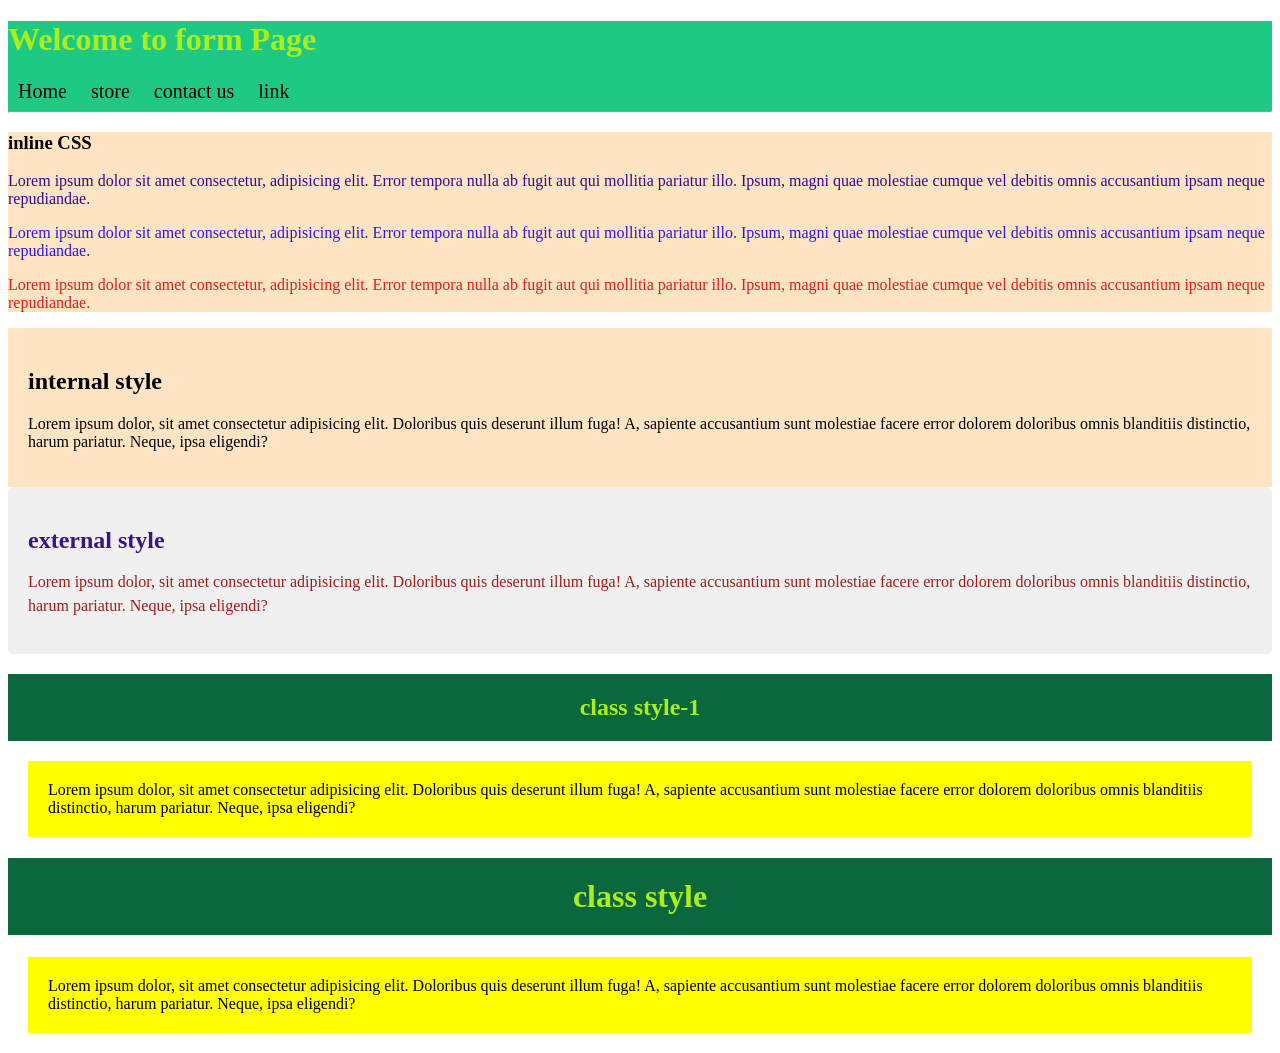
==== css.html @ 9de13129 "css basic" ====
<!DOCTYPE html>
 <Html:5>
    <link rel="stylesheet" href="styl.css">
   <style>
a{
    text-decoration: none;
    color: black;
    font-size: 20px;
    padding: 10px;}
    #m2{
        background-color: bisque;
        padding: 20px;
    }

   </style>
   
<head>
    <title>start bsic CSS</title>
</head>
<body>
<header style="background-color: rgb(30, 202, 131);">
    <h1 style="color:rgb(171, 238, 25);">Welcome to form Page</h1>
    <a href="index.html">Home</a> <a href="">store</a> <a href="">contact us</a> <a href="">link</a> <hr>
</header> 
<main style="background-color: bisque;">
     <h3>inline CSS</h3>     
     <p style="color: rgb(54, 7, 156);">Lorem ipsum dolor sit amet consectetur, adipisicing elit. Error tempora nulla ab fugit aut qui mollitia pariatur illo. Ipsum, magni quae molestiae cumque vel debitis omnis accusantium ipsam neque repudiandae.</p>

     <p style="color: rgb(44, 24, 225);">Lorem ipsum dolor sit amet consectetur, adipisicing elit. Error tempora nulla ab fugit aut qui mollitia pariatur illo. Ipsum, magni quae molestiae cumque vel debitis omnis accusantium ipsam neque repudiandae.</p>

     <p style="color: rgb(231, 27, 27);">Lorem ipsum dolor sit amet consectetur, adipisicing elit. Error tempora nulla ab fugit aut qui mollitia pariatur illo. Ipsum, magni quae molestiae cumque vel debitis omnis accusantium ipsam neque repudiandae.</p>

</main>
<main id="m2">
    <h2>internal style</h2>
    <p>Lorem ipsum dolor, sit amet consectetur adipisicing elit. Doloribus quis deserunt illum fuga! A, sapiente accusantium sunt molestiae facere error dolorem doloribus omnis blanditiis distinctio, harum pariatur. Neque, ipsa eligendi?</p>
 </main>
 <main id="m3">
    <h2 id="h3">external style</h2>
    <p id="p3">Lorem ipsum dolor, sit amet consectetur adipisicing elit. Doloribus quis deserunt illum fuga! A, sapiente accusantium sunt molestiae facere error dolorem doloribus omnis blanditiis distinctio, harum pariatur. Neque, ipsa eligendi?</p>
 </main>
 <h2 id="b2" class="header">class style-1</h2>
    <p id="p4" class="para">Lorem ipsum dolor, sit amet consectetur adipisicing elit. Doloribus quis deserunt illum fuga! A, sapiente accusantium sunt molestiae facere error dolorem doloribus omnis blanditiis distinctio, harum pariatur. Neque, ipsa eligendi?</p>
    <h1 id="b1" class="header">class style</h1>
    <p id="p5" class="para">Lorem ipsum dolor, sit amet consectetur adipisicing elit. Doloribus quis deserunt illum fuga! A, sapiente accusantium sunt molestiae facere error dolorem doloribus omnis blanditiis distinctio, harum pariatur. Neque, ipsa eligendi?</p>
</body>
</html>
---- styl.css ----
#m3{
    background-color: #f0f0f0;
    padding: 20px;
    border-radius: 5px; 
}
#m3 h2{
    color: #391586;
    font-size: 24px;
    margin-bottom: 10px;
}
#m3 p{
    color: #a11b1b;
    font-size: 16px;
    line-height: 1.5;
}
.header{
    background-color: #0a683c;
    color: #abee19;
    padding: 20px;
    text-align: center;
}
.para{
    background-color: #ffff00;
    color: #000000;
    padding: 20px;
    margin: 20px;
}
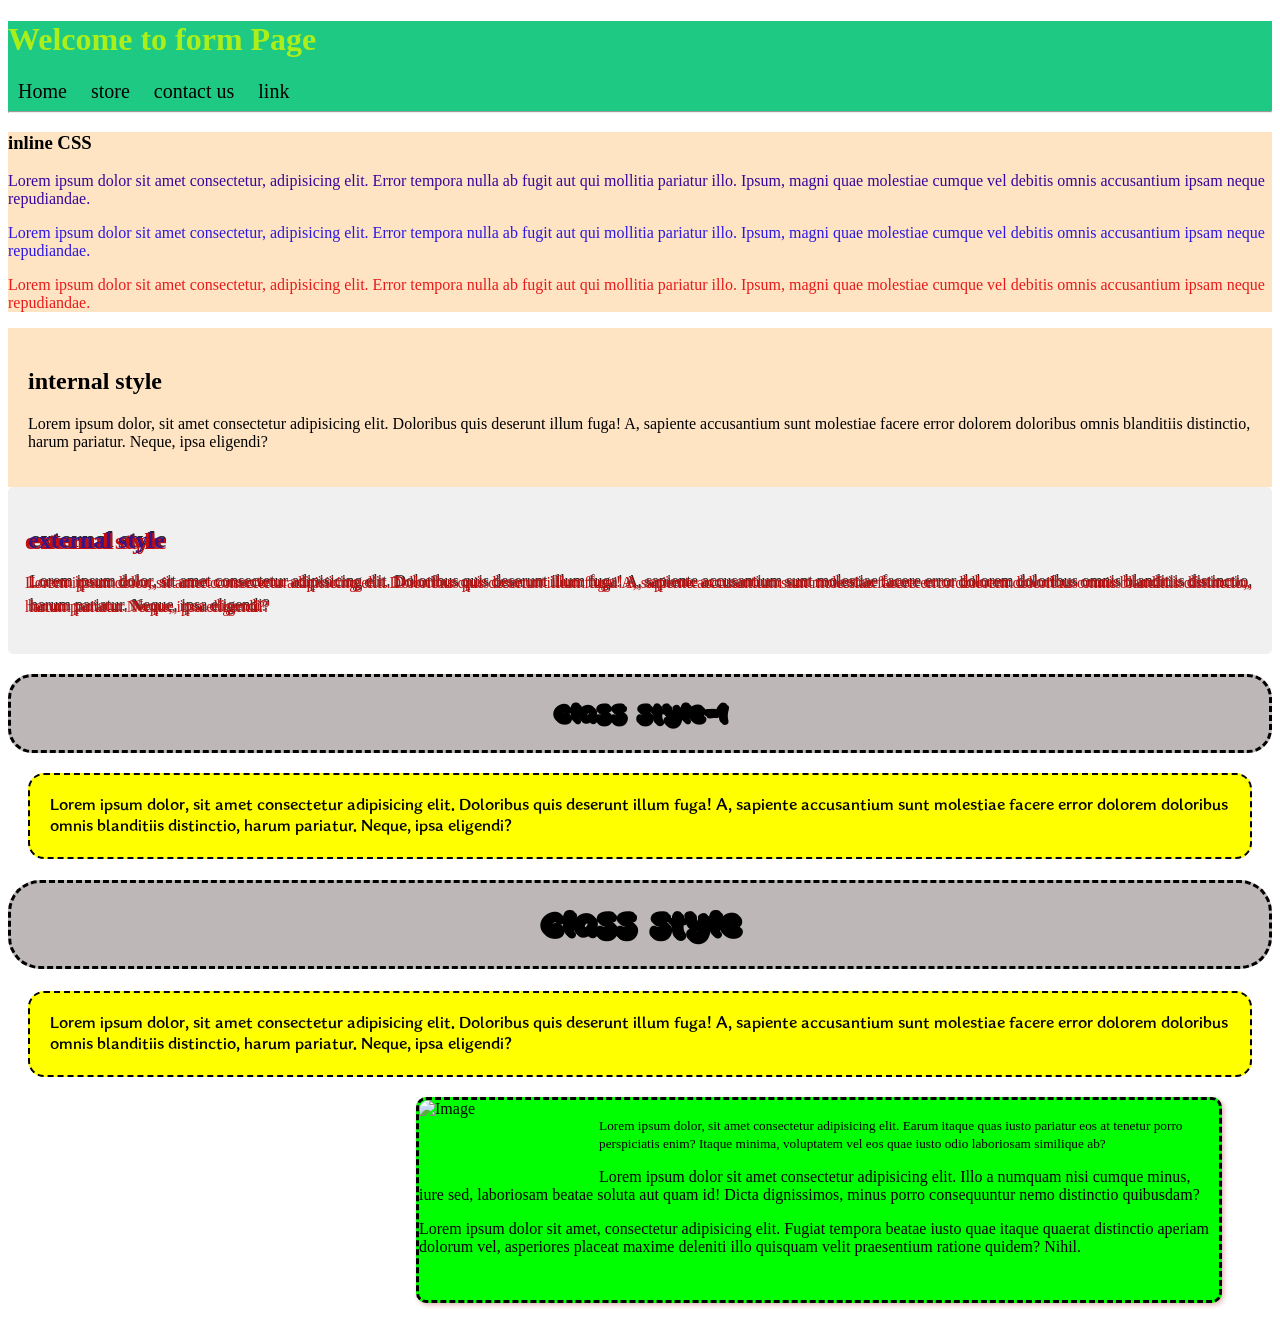
==== commit 8e2485da: "overflow" ====
--- a/css.html
+++ b/css.html
@@ -43,5 +43,11 @@
     <p id="p4" class="para">Lorem ipsum dolor, sit amet consectetur adipisicing elit. Doloribus quis deserunt illum fuga! A, sapiente accusantium sunt molestiae facere error dolorem doloribus omnis blanditiis distinctio, harum pariatur. Neque, ipsa eligendi?</p>
     <h1 id="b1" class="header">class style</h1>
     <p id="p5" class="para">Lorem ipsum dolor, sit amet consectetur adipisicing elit. Doloribus quis deserunt illum fuga! A, sapiente accusantium sunt molestiae facere error dolorem doloribus omnis blanditiis distinctio, harum pariatur. Neque, ipsa eligendi?</p>
+    <div id="box">
+        <img src="https://cdn.pixabay.com/photo/2015/04/23/22/00/tree-736885_960_720.jpg" alt="Image" style="width:20%; height:40%; border-radius: 10px; " id="tree-image">
+        <p><small>Lorem ipsum dolor, sit amet consectetur adipisicing elit. Earum itaque quas iusto pariatur eos at tenetur porro perspiciatis enim? Itaque minima, voluptatem vel eos quae iusto odio laboriosam similique ab?</small></p>
+        <p>Lorem ipsum dolor sit amet consectetur adipisicing elit. Illo a numquam nisi cumque minus, iure sed, laboriosam beatae soluta aut quam id! Dicta dignissimos, minus porro consequuntur nemo distinctio quibusdam?</p>
+        <p>Lorem ipsum dolor sit amet, consectetur adipisicing elit. Fugiat tempora beatae iusto quae itaque quaerat distinctio aperiam dolorum vel, asperiores placeat maxime deleniti illo quisquam velit praesentium ratione quidem? Nihil.</p>
+    </div>
 </body>
 </html>
--- a/styl.css
+++ b/styl.css
@@ -1,4 +1,17 @@
+@font-face {
+    font-family: 'CustomFont';
+    
+    src: url('Fints/Matcha\ Cih.ttf');
+    font-family: customfont;
+}
+
+@font-face { 
+src: url('Fints/Aurelia\ Sunlight\ Free.ttf');
+    font-family:"test"
+}
+
 #m3{
+    text-shadow: 2px 1px #c40d0d,-3px 1px #c40d0d, 2px -1px #282424;
     background-color: #f0f0f0;
     padding: 20px;
     border-radius: 5px; 
@@ -14,14 +27,40 @@
     line-height: 1.5;
 }
 .header{
-    background-color: #0a683c;
-    color: #abee19;
+    text-shadow: 2px 2px #000000;
+    border-radius: 1em;
+    border-style: dashed;
+    border-color: #000000;
+    background-color: #beb7b7;
+    color: #000000;
     padding: 20px;
     text-align: center;
+    font-family: customfont;
+    
 }
 .para{
+    
+    border-style: dashed;
+    border-width: 2px;
+    border-radius: 1em;
     background-color: #ffff00;
     color: #000000;
     padding: 20px;
     margin: 20px;
-}+    font-family: test;
+}
+#box{
+    border-style: dashed;
+    overflow: auto;
+    width: 800px;
+    height: 200px;
+    background-color: #00ff00;
+    border-radius: 10px;
+    margin: 20px auto;
+    box-shadow: 2px 2px 5px rgba(159, 5, 5, 0.3);
+    margin-right: 50px;
+}
+    #tree-image{
+        float: left;
+        margin-right: 20px;
+    }
